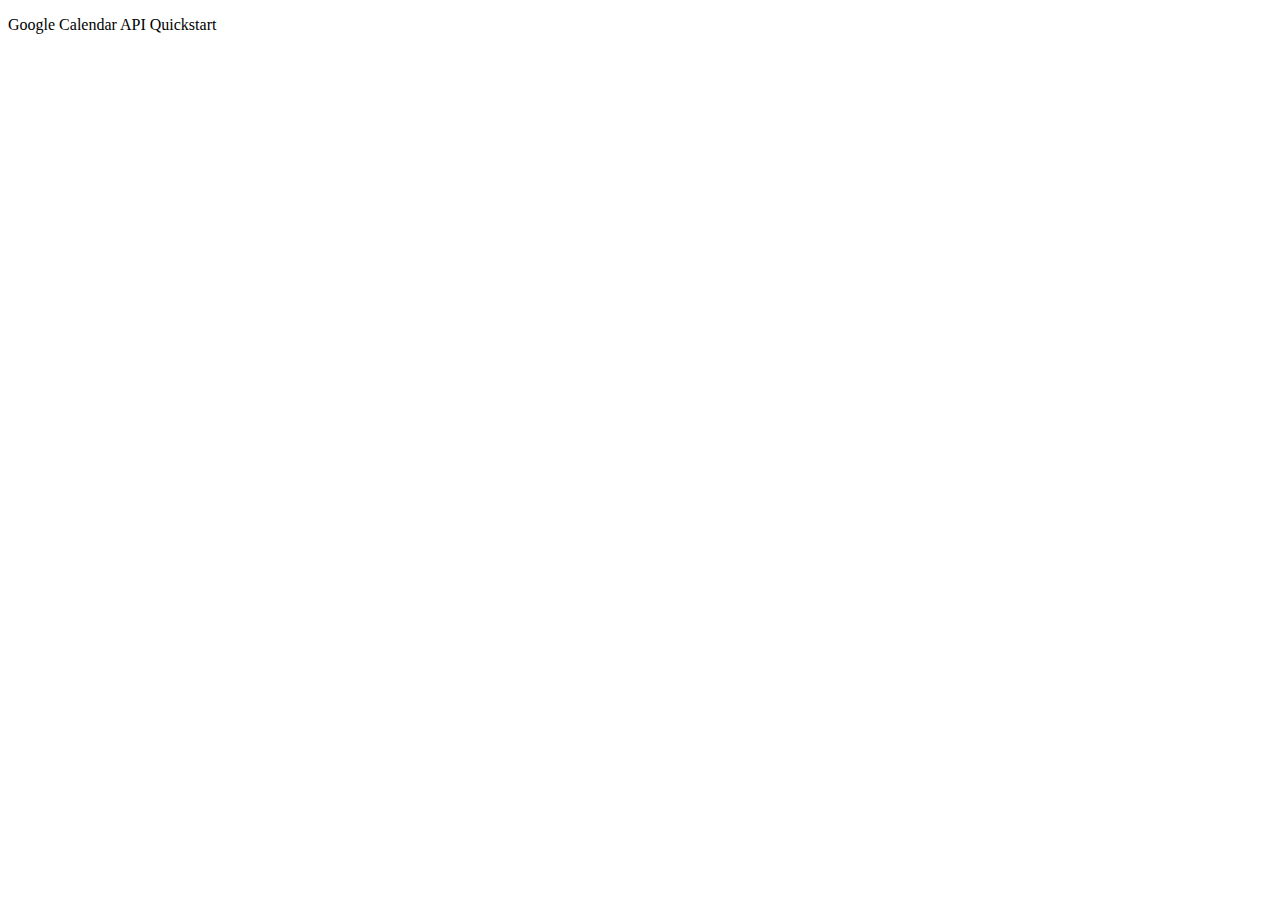
==== index.html @ 8d75e061 "Formatted Dates and Times" ====
<!DOCTYPE html>
<html>
  <head>
    <title>Google Calendar API Quickstart</title>
    <meta charset="utf-8" />
  </head>
  <body>
    <p>Google Calendar API Quickstart</p>

    <!--Add buttons to initiate auth sequence and sign out-->
    <button id="authorize_button" style="display: none;">Authorize</button>
    <button id="signout_button" style="display: none;">Sign Out</button>

    <pre id="content"></pre>

    <script type="text/javascript">
      // Client ID and API key from the Developer Console
      var CLIENT_ID = '886704628314-pjjp6r51o6snovr703kajis3j1prubm8.apps.googleusercontent.com';
      var API_KEY = 'AIzaSyClDkasPGtoXboIXVijK8E-beXjiYuh1HU';

      // Array of API discovery doc URLs for APIs used by the quickstart
      var DISCOVERY_DOCS = ["https://www.googleapis.com/discovery/v1/apis/calendar/v3/rest"];

      // Authorization scopes required by the API; multiple scopes can be
      // included, separated by spaces.
      var SCOPES = "https://www.googleapis.com/auth/calendar.readonly";

      var authorizeButton = document.getElementById('authorize_button');
      var signoutButton = document.getElementById('signout_button');

      /**
       *  On load, called to load the auth2 library and API client library.
       */
      function handleClientLoad() {
        gapi.load('client:auth2', initClient);
      }

      /**
       *  Initializes the API client library and sets up sign-in state
       *  listeners.
       */
      function initClient() {
        gapi.client.init({
          apiKey: API_KEY,
          clientId: CLIENT_ID,
          discoveryDocs: DISCOVERY_DOCS,
          scope: SCOPES
        }).then(function () {
          // Listen for sign-in state changes.
          gapi.auth2.getAuthInstance().isSignedIn.listen(updateSigninStatus);

          // Handle the initial sign-in state.
          updateSigninStatus(gapi.auth2.getAuthInstance().isSignedIn.get());
          authorizeButton.onclick = handleAuthClick;
          signoutButton.onclick = handleSignoutClick;
        });
      }

      /**
       *  Called when the signed in status changes, to update the UI
       *  appropriately. After a sign-in, the API is called.
       */
      function updateSigninStatus(isSignedIn) {
        if (isSignedIn) {
          authorizeButton.style.display = 'none';
          signoutButton.style.display = 'block';
          listUpcomingEvents();
        } else {
          authorizeButton.style.display = 'block';
          signoutButton.style.display = 'none';
        }
      }

      /**
       *  Sign in the user upon button click.
       */
      function handleAuthClick(event) {
        gapi.auth2.getAuthInstance().signIn();
      }

      /**
       *  Sign out the user upon button click.
       */
      function handleSignoutClick(event) {
        gapi.auth2.getAuthInstance().signOut();
      }

      /**
       * Append a pre element to the body containing the given message
       * as its text node. Used to display the results of the API call.
       *
       * @param {string} message Text to be placed in pre element.
       */
      function appendPre(message) {
        var pre = document.getElementById('content');
        var textContent = document.createTextNode(message + '\n');
        pre.appendChild(textContent);
      }

      /**
       * Print the summary and start datetime/date of the next ten events in
       * the authorized user's calendar. If no events are found an
       * appropriate message is printed.
       */
      function listUpcomingEvents() {
        gapi.client.calendar.events.list({
          'calendarId': 'primary',
          'timeMin': (new Date()).toISOString(),
          'showDeleted': false,
          'singleEvents': true,
          'maxResults': 10,
          'orderBy': 'startTime'
        }).then(function(response) {
          var events = response.result.items;
          appendPre('Upcoming events:');

          if (events.length > 0) {
            for (i = 0; i < events.length; i++) {
              var event = events[i];
              var when = event.start.dateTime;
              if (!when) {
                when = event.start.date;
              }
              appendPre(event.summary + ' (' + when + ')')
            }
          } else {
            appendPre('No upcoming events found.');
          }
        });
      }

    </script>

    <script async defer src="https://apis.google.com/js/api.js"
      onload="this.onload=function(){};handleClientLoad()"
      onreadystatechange="if (this.readyState === 'complete') this.onload()">
    </script>
  </body>
</html>
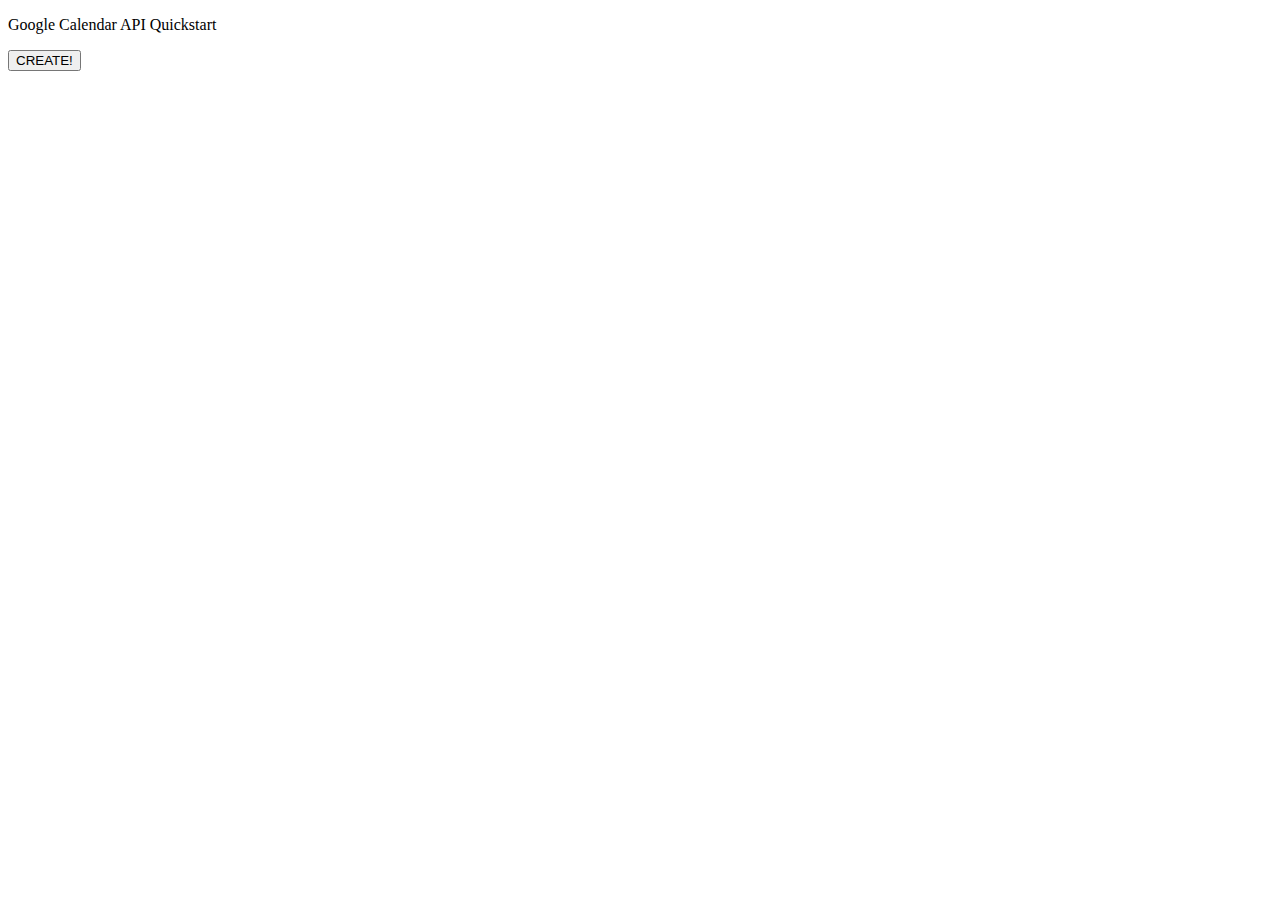
==== commit 70fa6c27: "create event on calendar" ====
--- a/index.html
+++ b/index.html
@@ -7,26 +7,30 @@
   <body>
     <p>Google Calendar API Quickstart</p>
 
+
     <!--Add buttons to initiate auth sequence and sign out-->
     <button id="authorize_button" style="display: none;">Authorize</button>
     <button id="signout_button" style="display: none;">Sign Out</button>
+    <button id="create_event">CREATE!</button>
 
-    <pre id="content"></pre>
+    <pre id="content" style="white-space: pre-wrap;"></pre>
 
     <script type="text/javascript">
       // Client ID and API key from the Developer Console
-      var CLIENT_ID = '886704628314-pjjp6r51o6snovr703kajis3j1prubm8.apps.googleusercontent.com';
-      var API_KEY = 'AIzaSyClDkasPGtoXboIXVijK8E-beXjiYuh1HU';
+      var CLIENT_ID = '1013697264196-mbura8g28ll0ok4ufijieo12frgjjc9q.apps.googleusercontent.com';
+      var API_KEY = 'AIzaSyBASqZq4Gr3S1JtpmTTQ8o2kRMvVTTG50s';
 
       // Array of API discovery doc URLs for APIs used by the quickstart
       var DISCOVERY_DOCS = ["https://www.googleapis.com/discovery/v1/apis/calendar/v3/rest"];
 
       // Authorization scopes required by the API; multiple scopes can be
       // included, separated by spaces.
-      var SCOPES = "https://www.googleapis.com/auth/calendar.readonly";
+      var SCOPES = "https://www.googleapis.com/auth/calendar";
 
       var authorizeButton = document.getElementById('authorize_button');
       var signoutButton = document.getElementById('signout_button');
+      //create the create_event button
+      var createEventButton = document.getElementById('create_event');
 
       /**
        *  On load, called to load the auth2 library and API client library.
@@ -53,6 +57,10 @@
           updateSigninStatus(gapi.auth2.getAuthInstance().isSignedIn.get());
           authorizeButton.onclick = handleAuthClick;
           signoutButton.onclick = handleSignoutClick;
+          //clicking on createEventButton
+          createEventButton.onclick = createEvent;
+        }, function(error) {
+          appendPre(JSON.stringify(error, null, 2));
         });
       }
 
@@ -129,11 +137,56 @@
         });
       }
 
+      function createEvent(){
+        //creating events
+        var event = {
+          'summary': 'Google I/O 2015',
+          'location': '800 Howard St., San Francisco, CA 94103',
+          'description': 'A chance to hear more about Google\'s developer products.',
+          'start': {
+            'dateTime': '2019-05-28T09:00:00-07:00',
+            'timeZone': 'America/Los_Angeles'
+          },
+          'end': {
+            'dateTime': '2019-05-28T17:00:00-07:00',
+            'timeZone': 'America/Los_Angeles'
+          },
+          'recurrence': [
+            'RRULE:FREQ=DAILY;COUNT=2'
+          ],
+          'attendees': [
+            {'email': 'lpage@example.com'},
+            {'email': 'sbrin@example.com'}
+          ],
+          'reminders': {
+            'useDefault': false,
+            'overrides': [
+              {'method': 'email', 'minutes': 24 * 60},
+              {'method': 'popup', 'minutes': 10}
+            ]
+          }
+        };
+
+        var request = gapi.client.calendar.events.insert({
+          'calendarId': 'primary',
+          'resource': event
+        });
+
+        request.execute(function(event) {
+          appendPre('Event created: ' + event.htmlLink);
+        });
+
+      }
+
     </script>
 
     <script async defer src="https://apis.google.com/js/api.js"
       onload="this.onload=function(){};handleClientLoad()"
       onreadystatechange="if (this.readyState === 'complete') this.onload()">
     </script>
+
+
+
   </body>
-</html>+
+</html>
